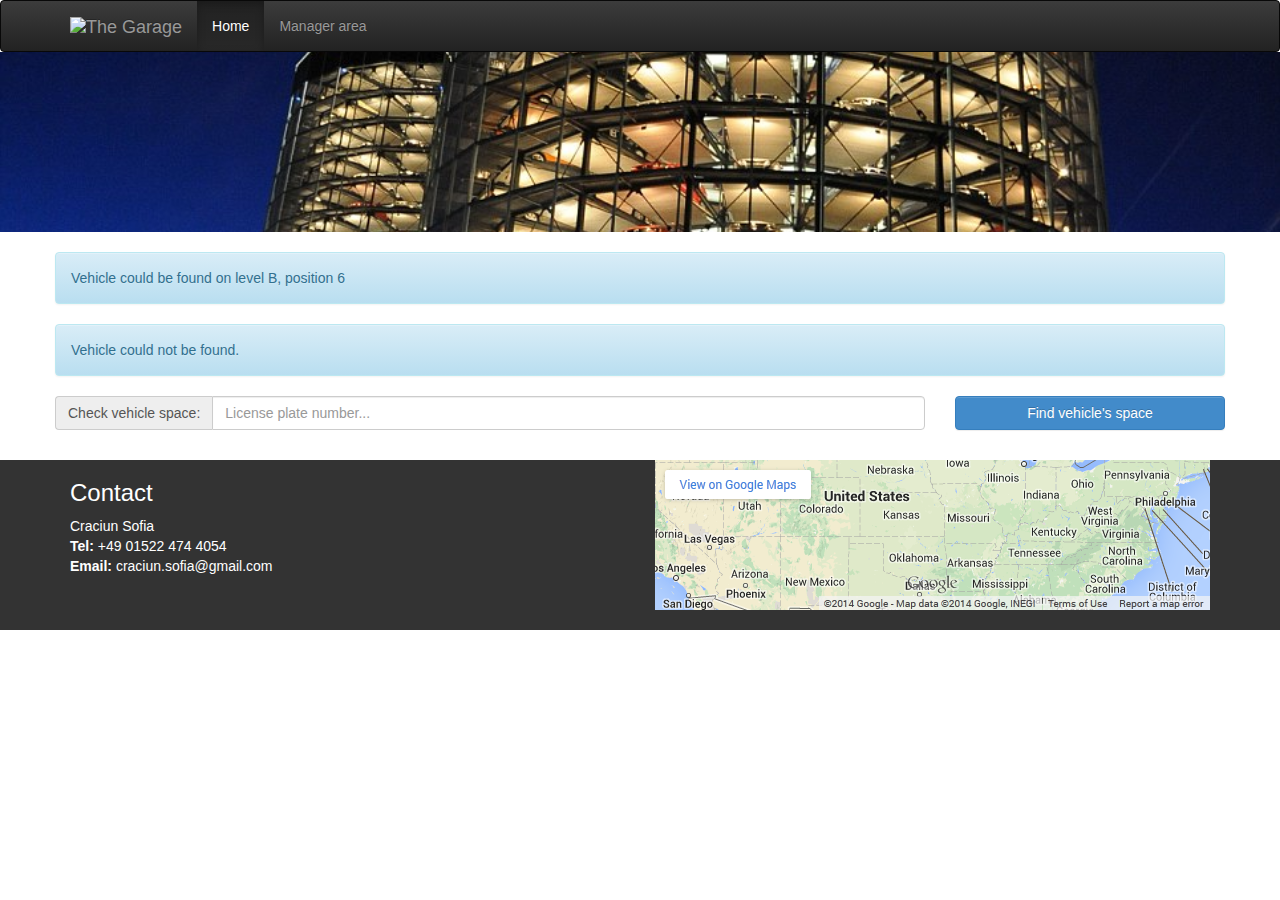
==== src/main/webapp/WEB-INF/views/garageManager.html @ 2d9f6726 "Find space by vehicle." ====
<!DOCTYPE html SYSTEM "http://www.thymeleaf.org/dtd/xhtml1-strict-thymeleaf-spring3-2.dtd">
<html xmlns="http://www.w3.org/1999/xhtml"
      xmlns:th="http://www.thymeleaf.org"
      xmlns:dt="http://www.thymeleaf.org/datatables4jdialect">   
    <head>
        <title>Sofia Craciun - The garage</title>
        <meta http-equiv="Content-Type" content="text/html; charset=utf-8"/>
        <meta name="viewport" content="width=device-width, initial-scale=1.0"/>
        <link rel="stylesheet" href="../resources/css/bootstrap-theme.css" type="text/css" media="screen"
              th:href="@{/css/bootstrap-theme.css}"/>
        <link rel="stylesheet" href="../resources/css/bootstrap.css" type="text/css" media="screen"
              th:href="@{/css/bootstrap.css}"/>
        <link rel="stylesheet" href="../resources/css/main.css" type="text/css" media="screen"
              th:href="@{/css/main.css}"/>
        <link rel="stylesheet" href="../resources/css/font-awesome.css" type="text/css" media="screen"
              th:href="@{/css/font-awesome.css}"/>
    </head>
    <body>

        <!--NAV-->
        <nav class="navbar navbar-inverse" role="navigation">
            <div class="container">
                <!-- Brand and toggle get grouped for better mobile display -->
                <div class="navbar-header">
                    <button type="button" class="navbar-toggle" data-toggle="collapse" data-target="#bs-example-navbar-collapse-1">
                        <span class="sr-only">Toggle navigation</span>
                        <span class="icon-bar"></span>
                        <span class="icon-bar"></span>
                        <span class="icon-bar"></span>
                    </button>
                    <a class="navbar-brand" href="/">
                        <img class="logo" src="../resources/img/logo/garage_logo.png" th:src="@{/img/logo/garage_logo.png}" alt="The Garage"/>
                    </a>
                </div>
                <!-- Collect the nav links, forms, and other content for toggling -->
                <div class="collapse navbar-collapse" id="bs-example-navbar-collapse-1">
                    <ul class="nav navbar-nav">
                        <li class="active"><a href="#">Home</a></li>
                        <li><a href="#">Manager area</a></li>
                    </ul>
                </div><!-- /.navbar-collapse -->
            </div><!-- /.container-fluid -->
        </nav>
        <!--/NAV-->

        <!-- Garage background image --> 
        <div class="garage-cover">
            <div class="image" style="background-image: url(../resources/img/cover.jpg);" th:style="'background-image: url(' + @{/img/cover.jpg} + ');'"></div>
        </div>
        <!-- /Garage background image --> 

        <div class="container">
            <div class="row" th:switch="${findSpaceStatus}">
                <div th:case="SPACE_FOUND" class="alert alert-info" role="alert">
                    <p th:text="|Vehicle could be found on level ${spaceFound.level.story}, position ${spaceFound.position}|">Vehicle could be found on level B, position 6</p>
                </div>
                <div th:case="SPACE_NOT_FOUND" class="alert alert-info" role="alert">
                    <p>Vehicle could not be found.</p>
                </div>
            </div>
            <div class="row">
                <div class="content">
                    <form action="/vehicle/findSpace" th:action="@{/vehicle/findSpace}" method="get" id="findSpace" class="row enter-form padding-bottom">
                        <div class="col-sm-9 col-xs-12">
                            <div class="input-group">
                                <span class="input-group-addon">
                                    Check vehicle space:
                                </span>
                                <input type="text" name="licensePlate" class="form-control" placeholder="License plate number..."/>
                            </div>
                        </div>
                        <div class="col-sm-3 col-xs-12">
                            <button type="submit" class="enter btn btn-primary">Find vehicle's space</button>
                        </div>
                    </form>
                </div>
            </div>
        </div>

        <!-- FOOTER -->

        <div class="footer">
            <div class="container">
                <div class="row">
                    <div class="col-sm-6 contact">
                        <h3>Contact</h3>
                        <ul>
                            <li>Craciun Sofia</li>
                            <li><strong>Tel:</strong> +49 01522 474 4054</li>
                            <li><strong>Email:</strong> craciun.sofia@gmail.com</li>
                        </ul>
                    </div>
                    <div class="col-sm-6">
                        <img src="../resources/img/footer-map.png" th:src="@{/img/footer-map.png}" alt="Google Map" />
                    </div>
                </div>
            </div>
        </div>
        <script src="../resources/js/bootstrap.js" th:src="@{/js/bootstrap.js}"></script>
    </body>
</html>
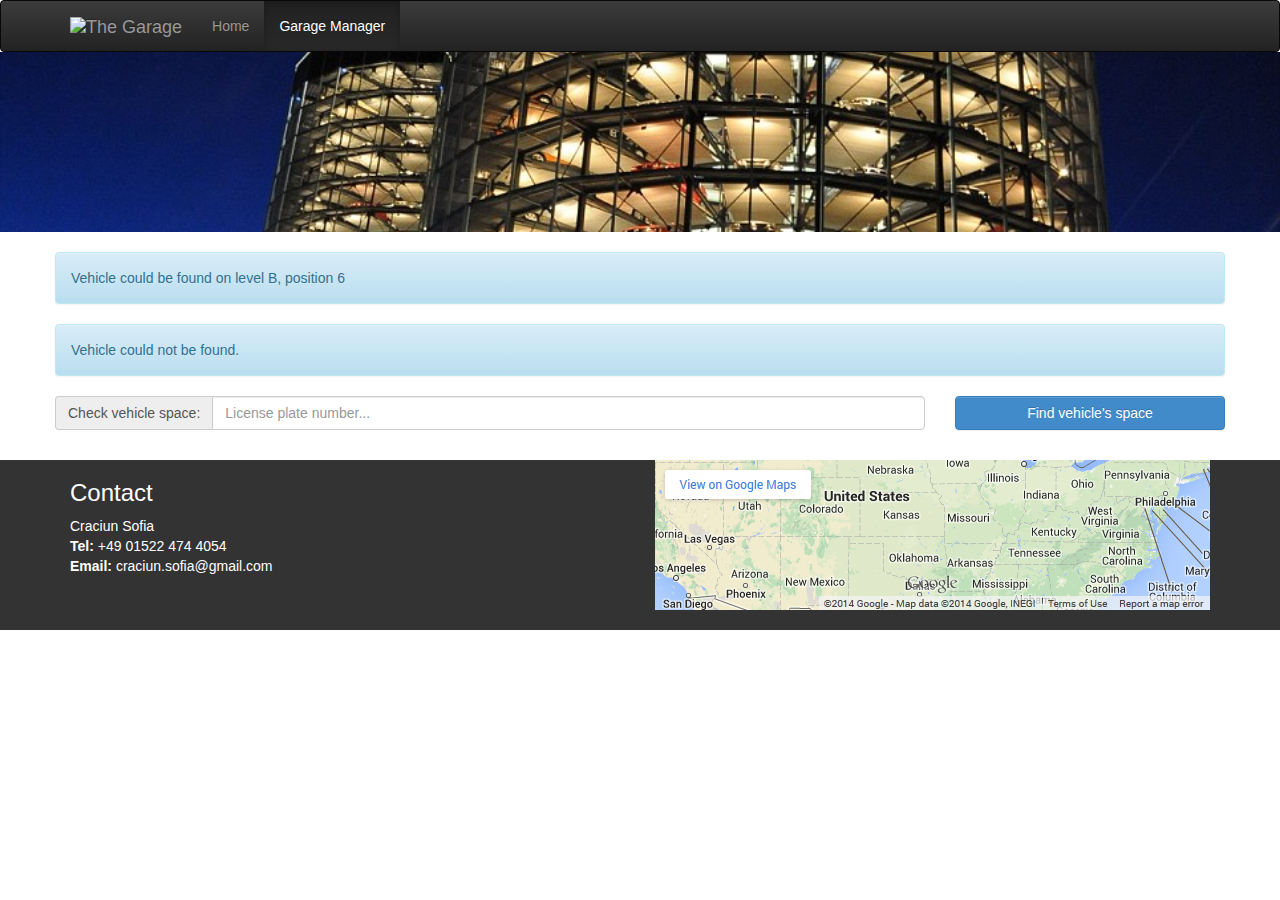
==== commit c7ac8387: "Navigation menu." ====
--- a/src/main/webapp/WEB-INF/views/garageManager.html
+++ b/src/main/webapp/WEB-INF/views/garageManager.html
@@ -35,8 +35,8 @@
                 <!-- Collect the nav links, forms, and other content for toggling -->
                 <div class="collapse navbar-collapse" id="bs-example-navbar-collapse-1">
                     <ul class="nav navbar-nav">
-                        <li class="active"><a href="#">Home</a></li>
-                        <li><a href="#">Manager area</a></li>
+                        <li><a href="/">Home</a></li>
+                        <li class="active"><a href="/garageManager">Garage Manager</a></li>
                     </ul>
                 </div><!-- /.navbar-collapse -->
             </div><!-- /.container-fluid -->
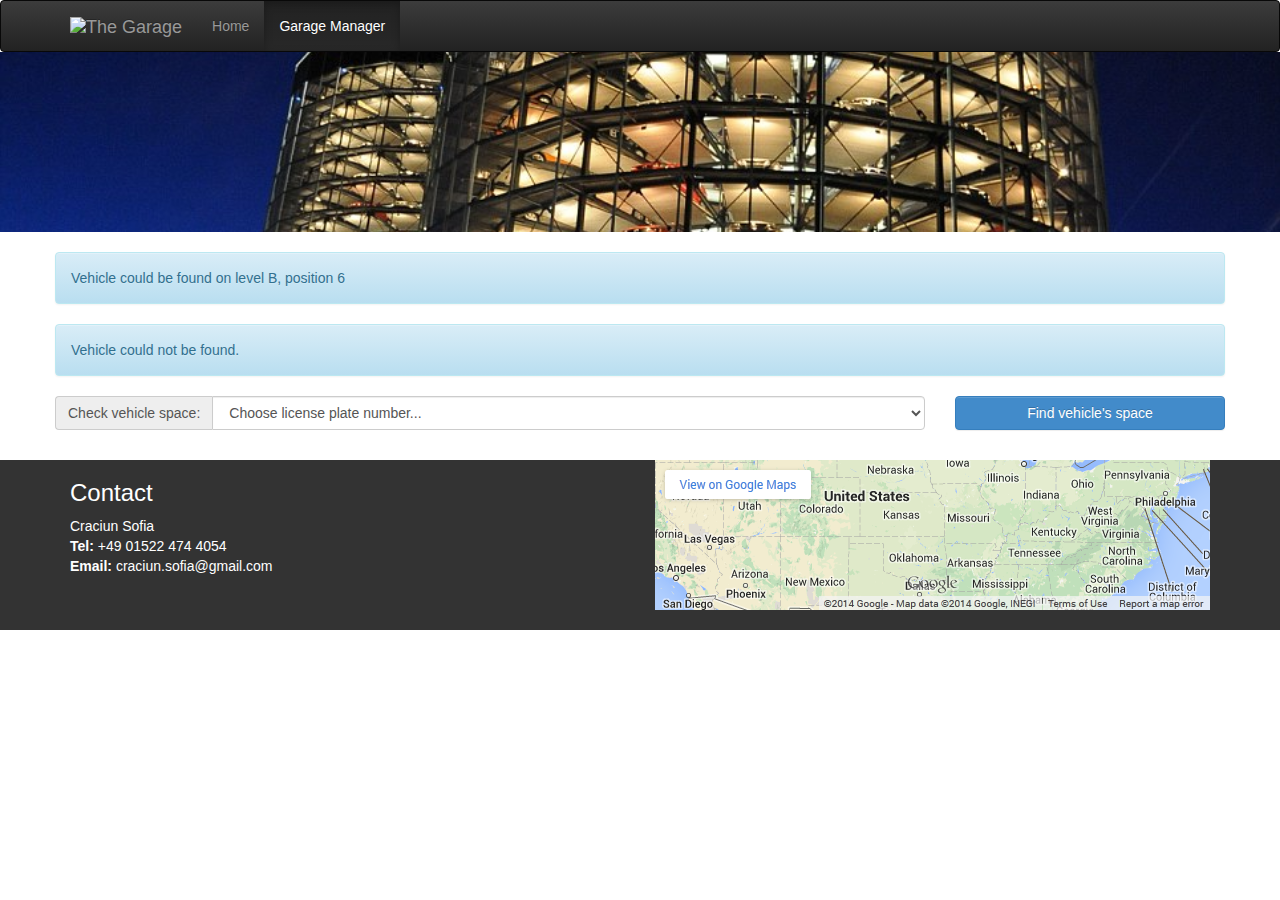
==== commit e36ac2cd: "Select tag added, with the list of current vehicles in the garage." ====
--- a/src/main/webapp/WEB-INF/views/garageManager.html
+++ b/src/main/webapp/WEB-INF/views/garageManager.html
@@ -60,13 +60,19 @@
             </div>
             <div class="row">
                 <div class="content">
-                    <form action="/vehicle/findSpace" th:action="@{/vehicle/findSpace}" method="get" id="findSpace" class="row enter-form padding-bottom">
+                    <form action="/garageManager/findSpace" th:action="@{/garageManager/findSpace}" method="get" id="findSpace" class="row enter-form padding-bottom">
                         <div class="col-sm-9 col-xs-12">
                             <div class="input-group">
                                 <span class="input-group-addon">
                                     Check vehicle space:
                                 </span>
-                                <input type="text" name="licensePlate" class="form-control" placeholder="License plate number..."/>
+                                <select class="form-control" name="licensePlate" id="licensePlate">
+                                    <option value="-1">Choose license plate number...</option>
+                                    <option th:each="vehicle : ${allVehiclesIn}" 
+                                            th:name="${vehicle.licensePlate}" 
+                                            th:text="${vehicle.licensePlate}">
+                                    </option>
+                                </select>
                             </div>
                         </div>
                         <div class="col-sm-3 col-xs-12">
